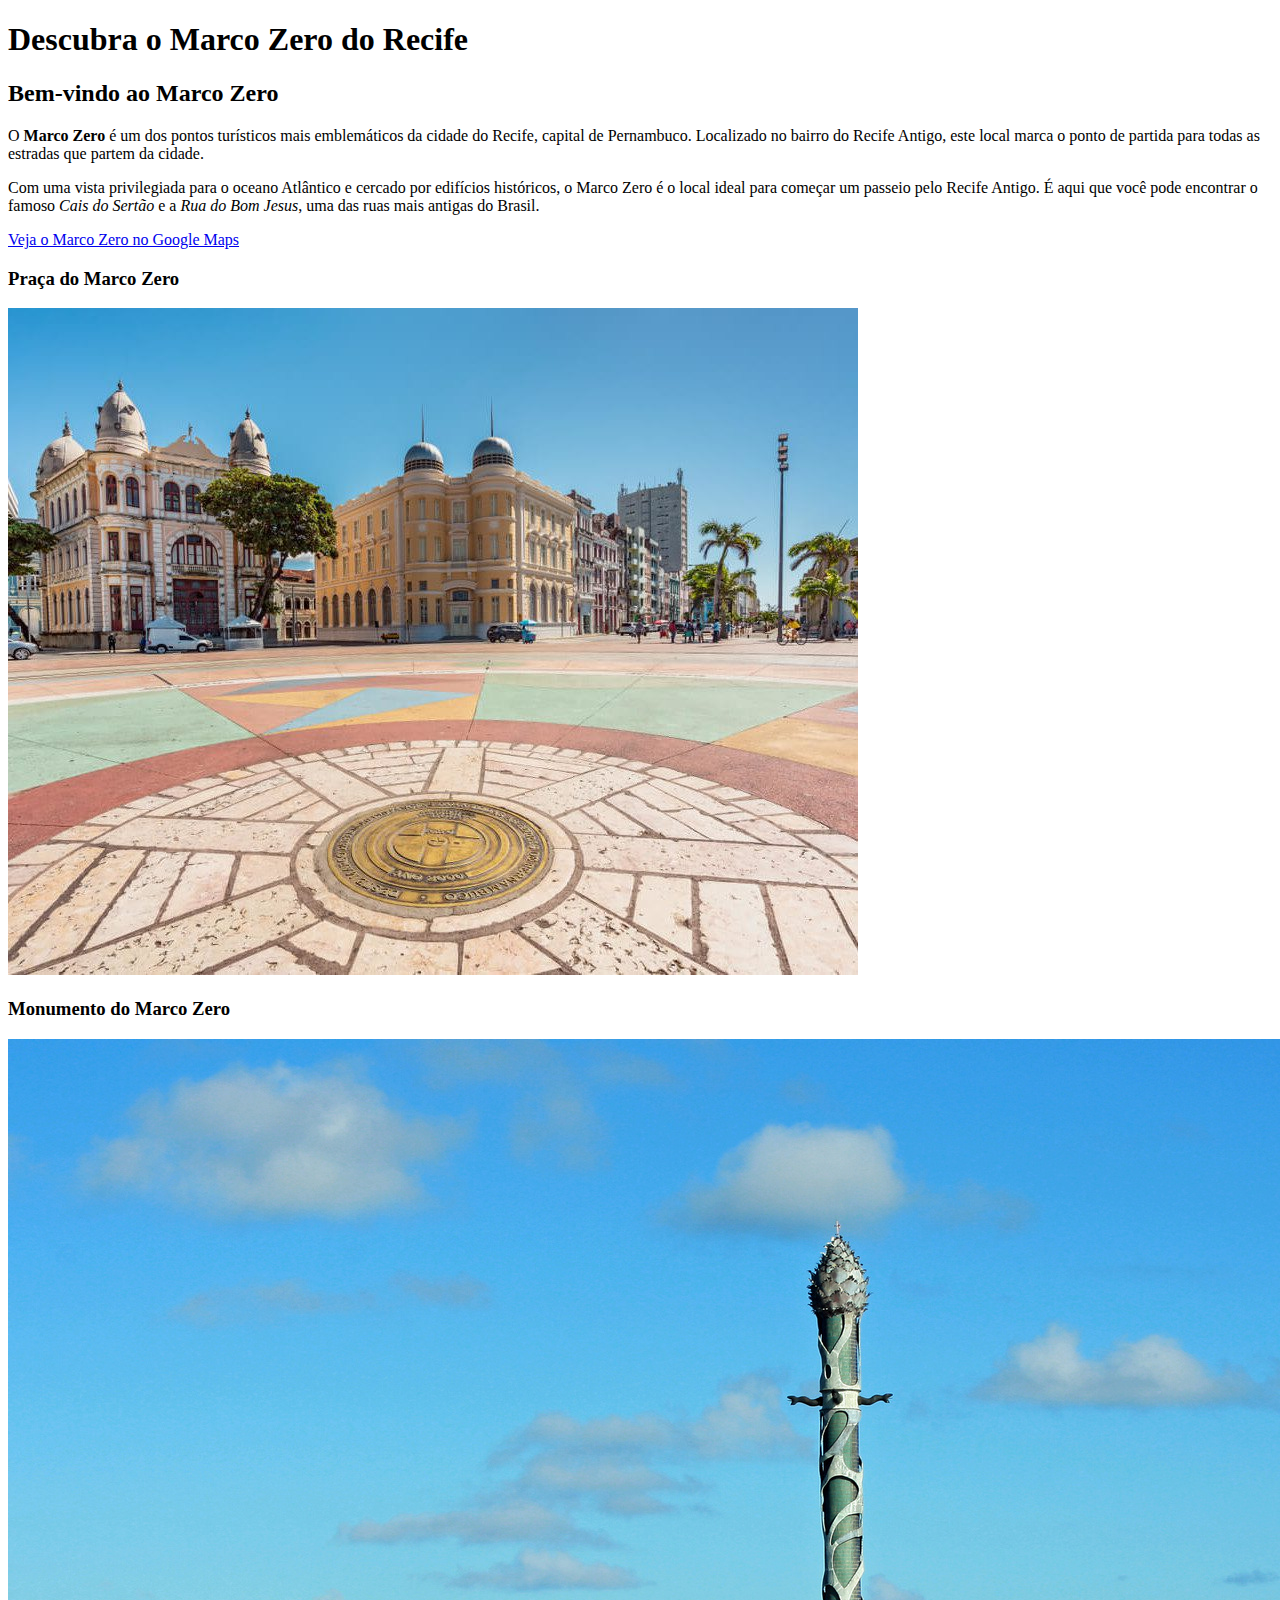
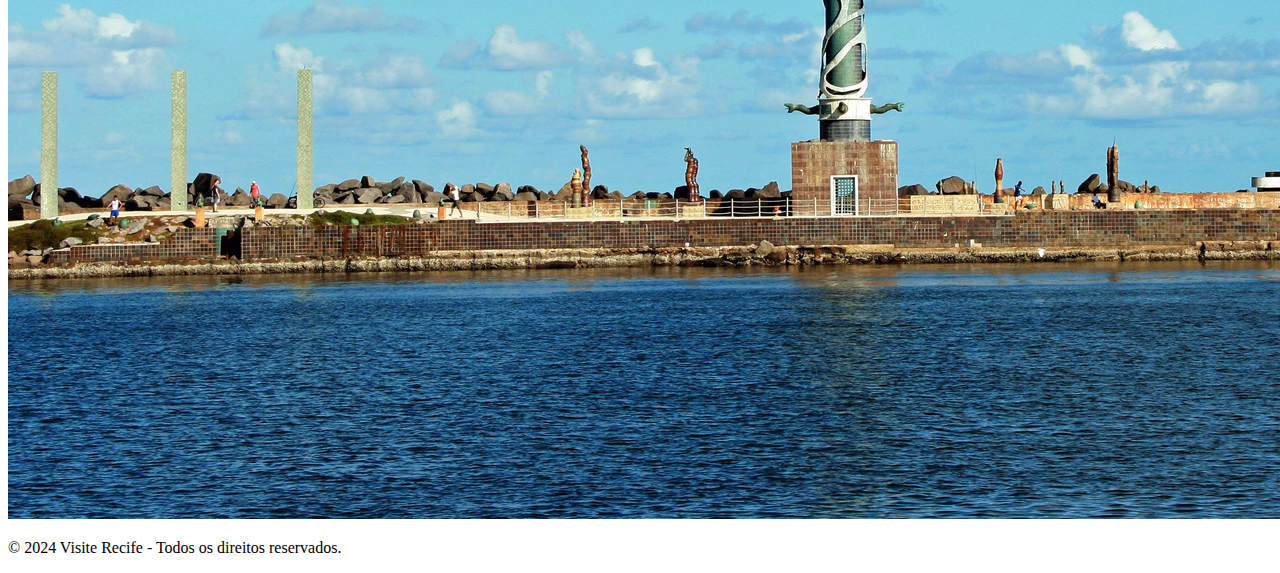
==== Desenvolvimento_3/index.html @ 35cd91f9 "Todas as pastas de desenvolvimento de HTML" ====
<!DOCTYPE html>
<html lang="pt-BR">
<head>
    <meta charset="UTF-8">
    <meta name="viewport" content="width=device-width, initial-scale=1.0">
    <title>Marco Zero - Recife</title>
</head>
<body>

<header>
    <h1>Descubra o Marco Zero do Recife</h1>
</header>

<main>
    <section>
        <h2>Bem-vindo ao <strong>Marco Zero</strong></h2>
        <p>O <strong>Marco Zero</strong> é um dos pontos turísticos mais emblemáticos da cidade do Recife, capital de Pernambuco. Localizado no bairro do Recife Antigo, este local marca o ponto de partida para todas as estradas que partem da cidade.</p>

        <p>Com uma vista privilegiada para o oceano Atlântico e cercado por edifícios históricos, o Marco Zero é o local ideal para começar um passeio pelo Recife Antigo. É aqui que você pode encontrar o famoso <em>Cais do Sertão</em> e a <em>Rua do Bom Jesus</em>, uma das ruas mais antigas do Brasil.</p>
        
        <p><a href="https://www.google.com/maps?q=Marco+Zero+Recife" target="_blank">Veja o Marco Zero no Google Maps</a></p>

        <h3>Praça do Marco Zero</h3>
        <p><img src="Praca-do-Maraco-Zero-Rosa-dos-Ventos-Abre-850x667.jpg" alt="Vista da praça do Marco Zero, Recife"></p>
        <h3>Monumento do Marco Zero</h3>
        <p><img src="monumento.jpg" alt="Monumento no Marco Zero, Recife"></p>
    </section>
</main>

<footer>
    <p>&copy; 2024 Visite Recife - Todos os direitos reservados.</p>
</footer>

</body>
</html>
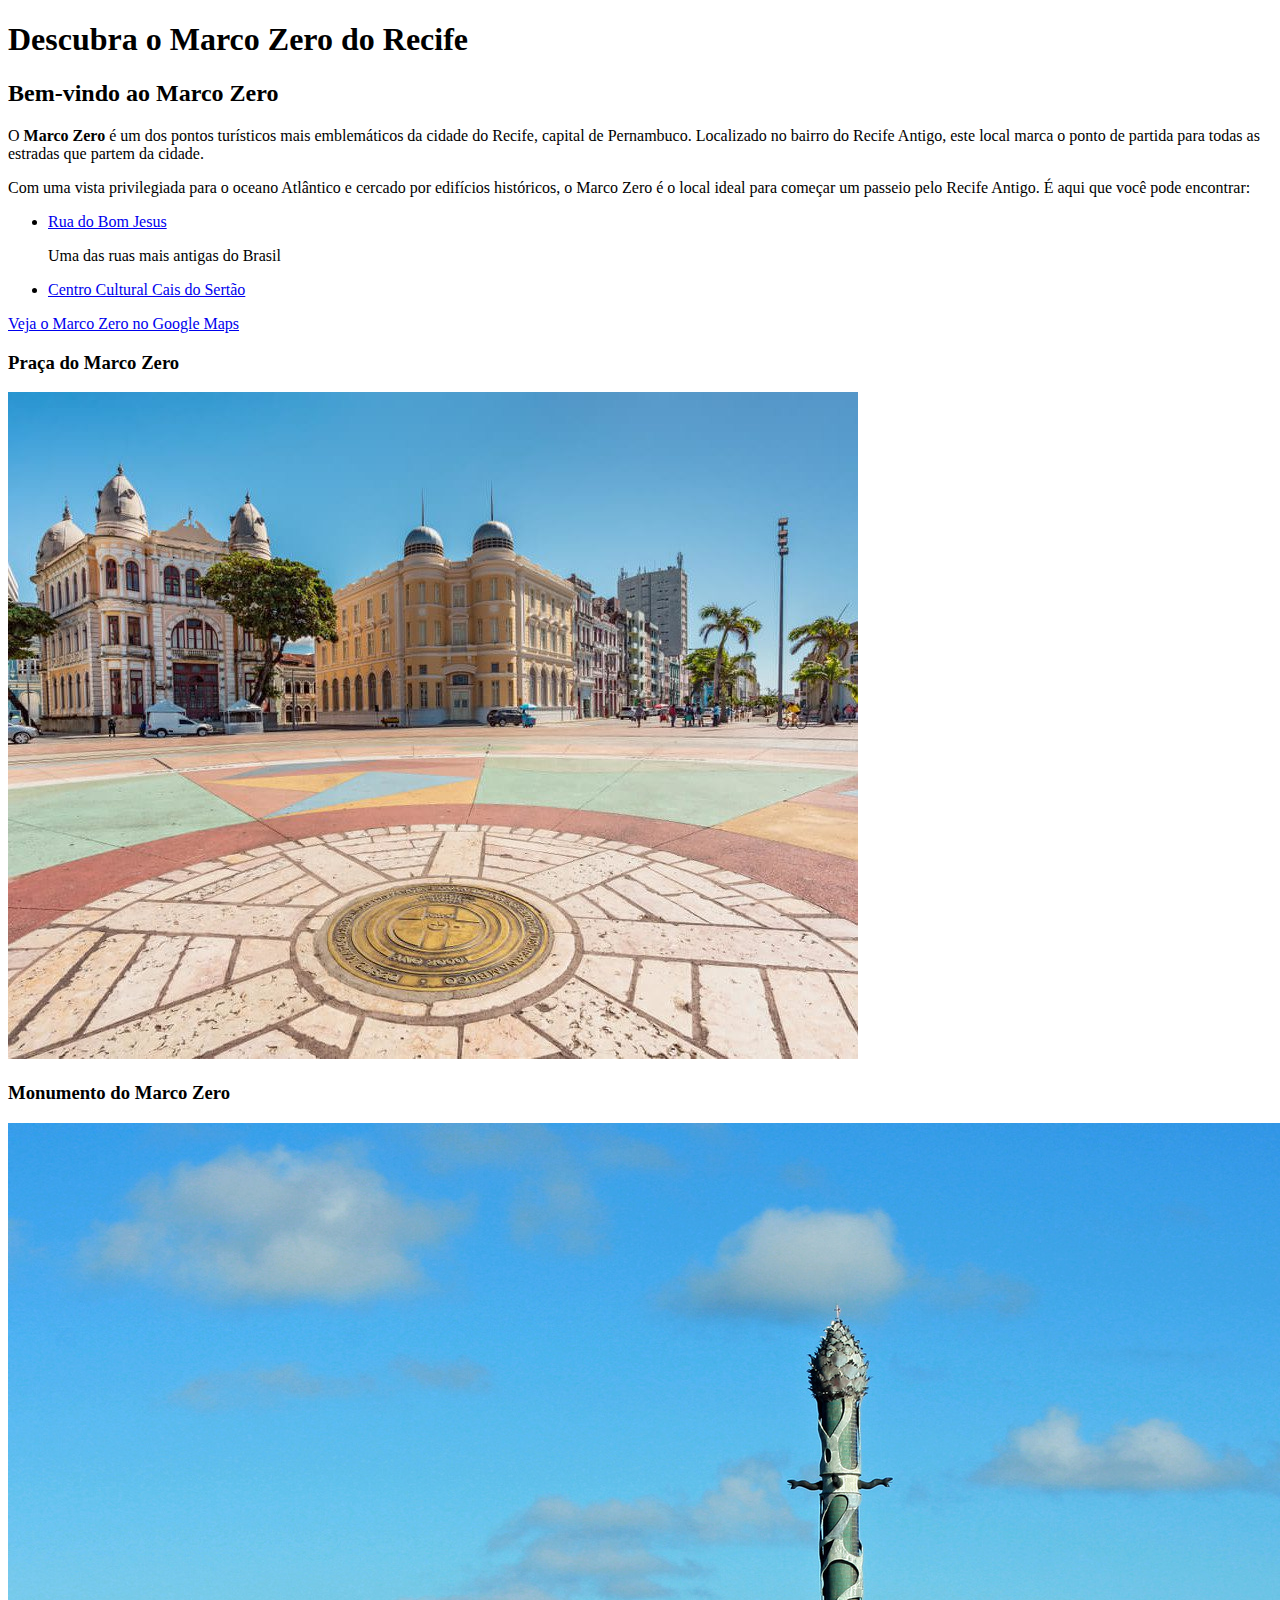
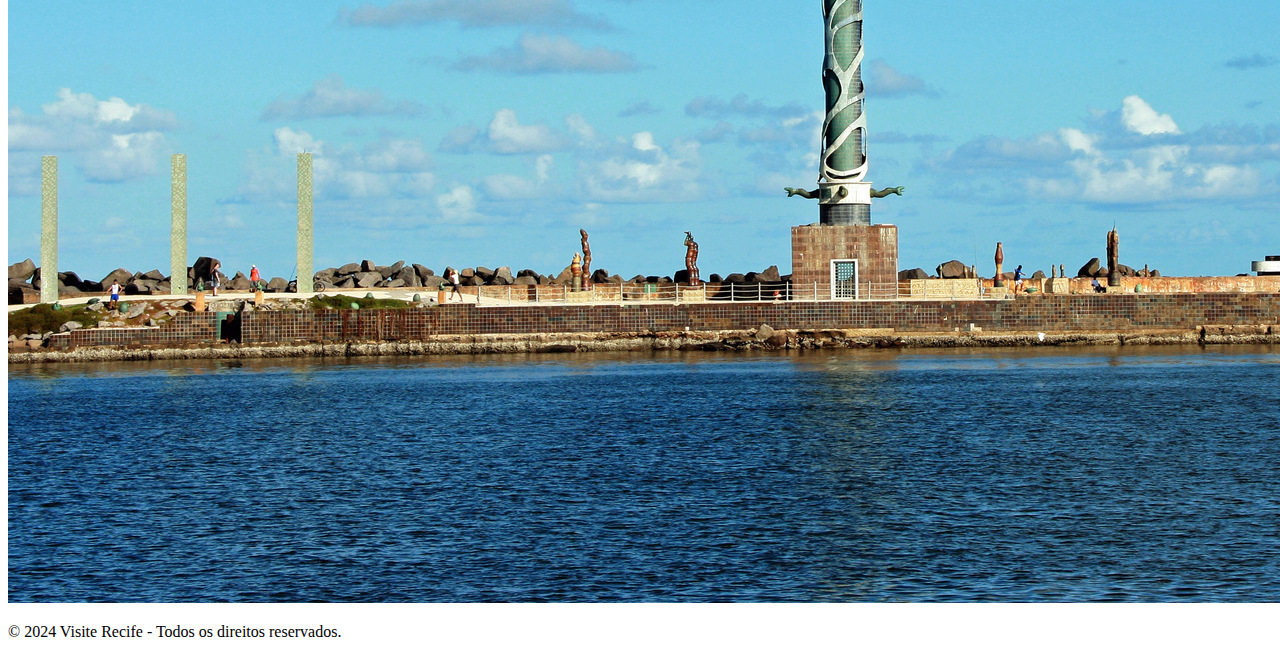
==== commit f4ac27af: "Adcionei mais uma página na pasta dev3" ====
--- a/Desenvolvimento_3/index.html
+++ b/Desenvolvimento_3/index.html
@@ -16,7 +16,12 @@
         <h2>Bem-vindo ao <strong>Marco Zero</strong></h2>
         <p>O <strong>Marco Zero</strong> é um dos pontos turísticos mais emblemáticos da cidade do Recife, capital de Pernambuco. Localizado no bairro do Recife Antigo, este local marca o ponto de partida para todas as estradas que partem da cidade.</p>
 
-        <p>Com uma vista privilegiada para o oceano Atlântico e cercado por edifícios históricos, o Marco Zero é o local ideal para começar um passeio pelo Recife Antigo. É aqui que você pode encontrar o famoso <em>Cais do Sertão</em> e a <em>Rua do Bom Jesus</em>, uma das ruas mais antigas do Brasil.</p>
+        <p>Com uma vista privilegiada para o oceano Atlântico e cercado por edifícios históricos, o Marco Zero é o local ideal para começar um passeio pelo Recife Antigo. É aqui que você pode encontrar: </p>
+        <ul>
+            <li> <a href="outros_pontos_turisticos.html">Rua do Bom Jesus</a></li>
+            <p> Uma das ruas mais antigas do Brasil</p>
+            <li> <a href="outros_pontos_turisticos.html"> Centro Cultural Cais do Sertão </a></li>
+          </ul>
         
         <p><a href="https://www.google.com/maps?q=Marco+Zero+Recife" target="_blank">Veja o Marco Zero no Google Maps</a></p>
 
